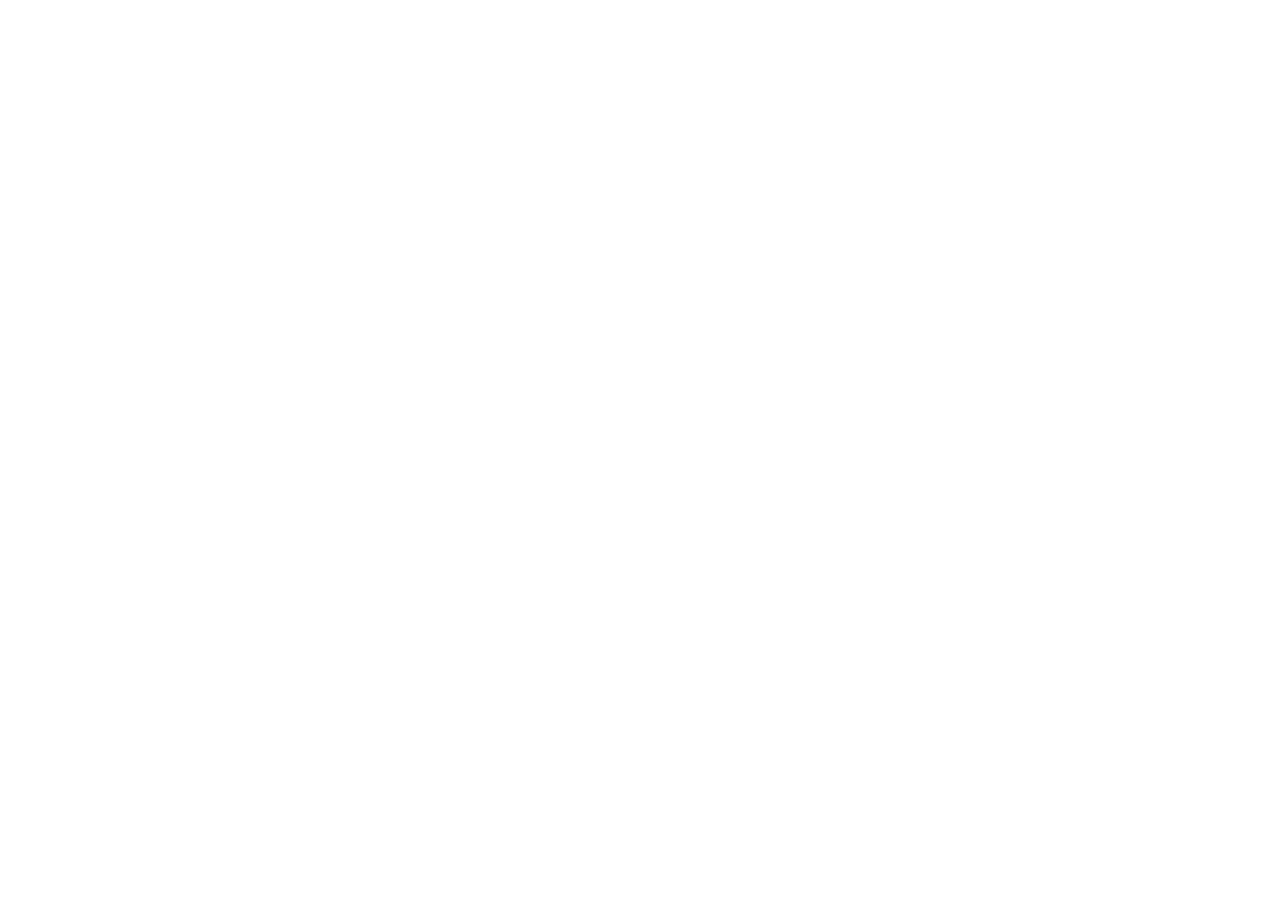
==== m12.html @ f679cd24 "first time" ====
<!doctype html>
<!DOCTYPE html>
<html>
<div>

<frameset cols="25%,50%,25%" background="sanhok.jpg" frameborder="0" >
	<frame src="file:///D:/STUDY%20MATERIAL/HTML%20JS/n2.html"></frame>
	<frame src="file:///D:/STUDY%20MATERIAL/HTML%20JS/n1.html" scrolling="no"></frame>

	<frame src="file:///D:/STUDY%20MATERIAL/HTML%20JS/my%20logo.html"> 

</frame>

</frameset>

<body>

<a  href="https://www.youtube.com/" target="_blank">here click</a>
       </center>


   
</body>
</html>
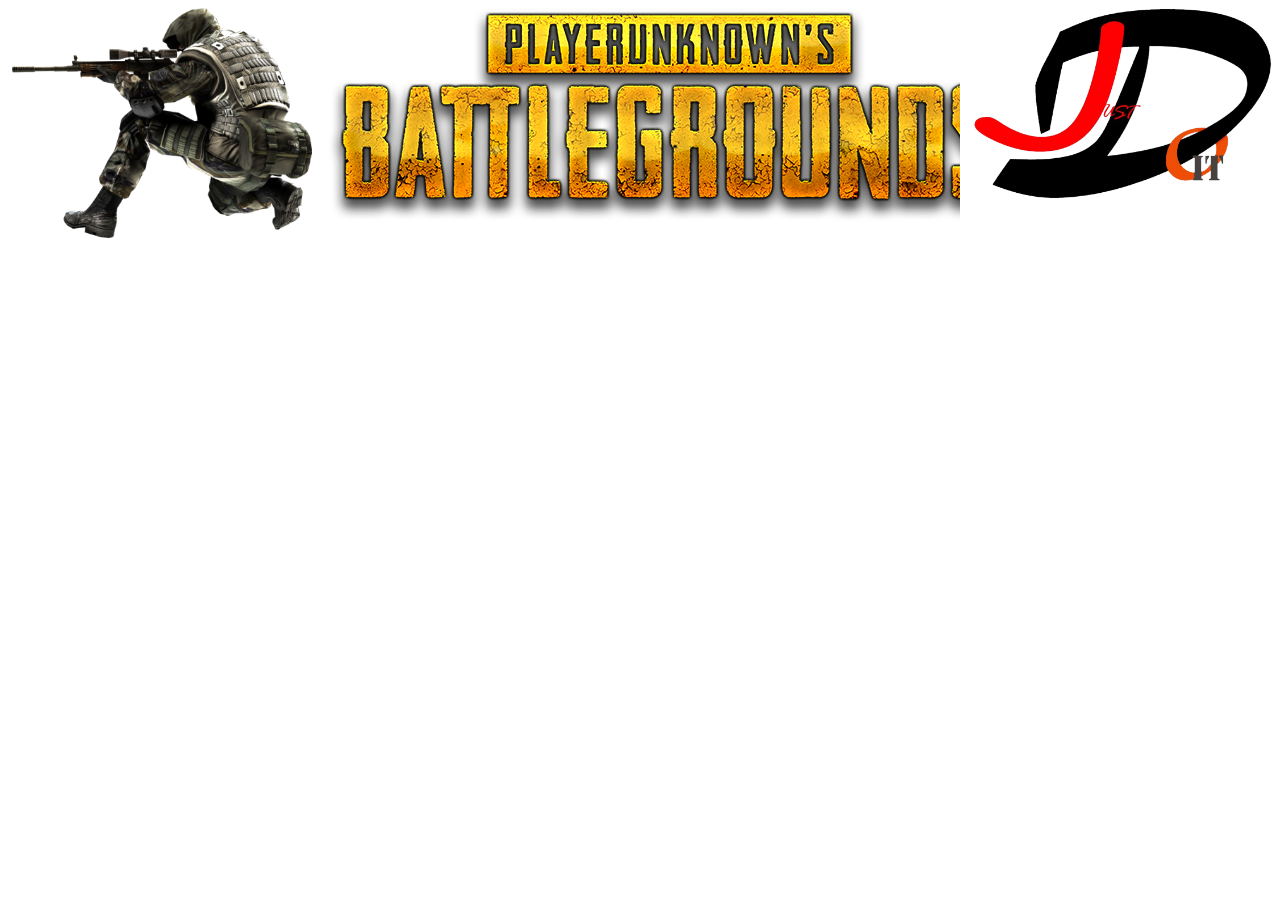
==== commit 0306565f: "Update m12.html" ====
--- a/m12.html
+++ b/m12.html
@@ -4,16 +4,16 @@
 <div>
 
 <frameset cols="25%,50%,25%" background="sanhok.jpg" frameborder="0" >
-	<frame src="file:///D:/STUDY%20MATERIAL/HTML%20JS/n2.html"></frame>
-	<frame src="file:///D:/STUDY%20MATERIAL/HTML%20JS/n1.html" scrolling="no"></frame>
+	<frame src="n2.html"></frame>
+	<frame src="n1.html" scrolling="no"></frame>
 
-	<frame src="file:///D:/STUDY%20MATERIAL/HTML%20JS/my%20logo.html"> 
+	<frame src="my%20logo.html"> 
 
 </frame>
 
 </frameset>
 
-<body>
+<body background="AK.jpg">
 
 <a  href="https://www.youtube.com/" target="_blank">here click</a>
        </center>
@@ -21,4 +21,4 @@
 
    
 </body>
-</html>+</html>
